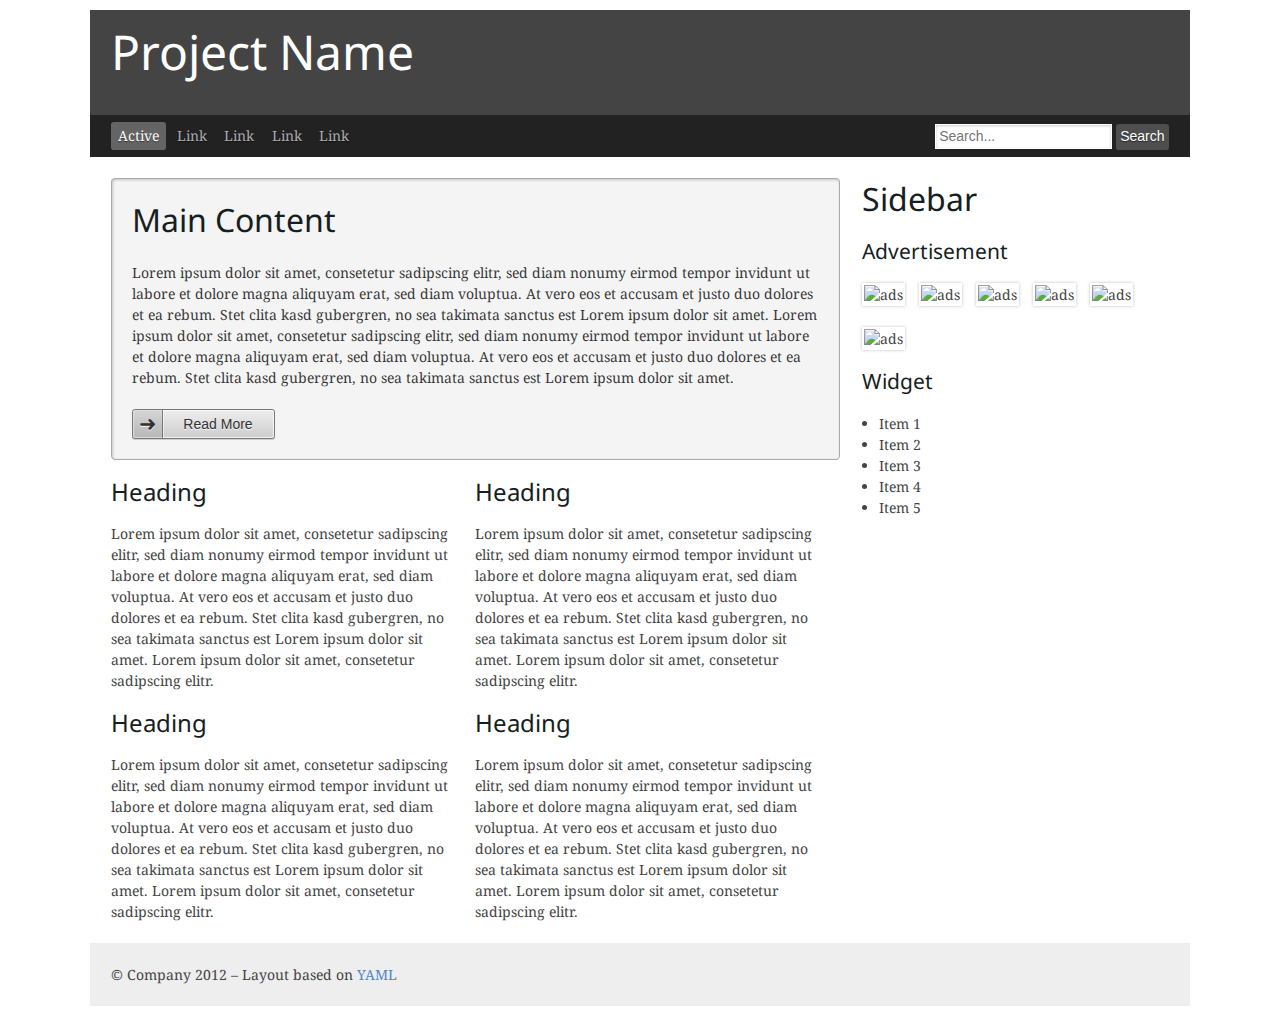
==== ROOT/index.html @ 0289acc2 "Basic website" ====
<!DOCTYPE html>
<html lang="en">
<head>
	<meta charset="utf-8"/>
	<title>Demo: Flexible Column Layout &ndash; YAML CSS Framework</title>

	<!-- Mobile viewport optimisation -->
	<meta name="viewport" content="width=device-width, initial-scale=1.0">

	<!-- (en) Add your meta data here -->
	<!-- (de) Fuegen Sie hier ihre Meta-Daten ein -->

	<link href="css/yaml/flexible-columns.css" rel="stylesheet" type="text/css"/>
	<!--[if lte IE 7]>
	<link href="../yaml/core/iehacks.css" rel="stylesheet" type="text/css" />
	<![endif]-->

	<!--[if lt IE 9]>
	<script src="../lib/html5shiv/html5shiv.js"></script>
	<![endif]-->
</head>
<body>
<ul class="ym-skiplinks">
	<li><a class="ym-skip" href="#nav">Skip to navigation (Press Enter)</a></li>
	<li><a class="ym-skip" href="#main">Skip to main content (Press Enter)</a></li>
</ul>

<div class="ym-wrapper">
	<div class="ym-wbox">
		<header>
			<h1>Project Name</h1>
		</header>
		<nav id="nav">
			<div class="ym-hlist" >
				<ul>
					<li class="active"><strong>Active</strong></li>
					<li><a href="#">Link</a></li>
					<li><a href="#">Link</a></li>
					<li><a href="#">Link</a></li>
					<li><a href="#">Link</a></li>
				</ul>
				<form class="ym-searchform">
					<input class="ym-searchfield" type="search" placeholder="Search..." />
					<input class="ym-searchbutton" type="submit" value="Search" />
				</form>
			</div>
		</nav>
		<main>
			<div class="ym-column linearize-level-1">
				<div class="ym-col1">
					<div class="ym-cbox">
						<section class="box info">
							<h2>Main Content</h2>
							<p>Lorem ipsum dolor sit amet, consetetur sadipscing elitr, sed diam nonumy eirmod tempor invidunt ut labore et dolore magna aliquyam erat, sed diam voluptua. At vero eos et accusam et justo duo dolores et ea rebum. Stet clita kasd gubergren, no sea takimata sanctus est Lorem ipsum dolor sit amet. Lorem ipsum dolor sit amet, consetetur sadipscing elitr, sed diam nonumy eirmod tempor invidunt ut labore et dolore magna aliquyam erat, sed diam voluptua. At vero eos et accusam et justo duo dolores et ea rebum. Stet clita kasd gubergren, no sea takimata sanctus est Lorem ipsum dolor sit amet.</p>
							<a class="ym-button ym-next" href="#">Read More</a>
						</section>
						<section class="ym-grid linearize-level-2">
							<article class="ym-g50 ym-gl">
								<div class="ym-gbox">
									<!-- content -->
									<h3>Heading</h3>
									<p>Lorem ipsum dolor sit amet, consetetur sadipscing elitr, sed diam nonumy eirmod tempor invidunt ut labore et dolore magna aliquyam erat, sed diam voluptua. At vero eos et accusam et justo duo dolores et ea rebum. Stet clita kasd gubergren, no sea takimata sanctus est Lorem ipsum dolor sit amet. Lorem ipsum dolor sit amet, consetetur sadipscing elitr.</p>
								</div>
							</article>
							<article class="ym-g50 ym-gr">
								<div class="ym-gbox">
									<!-- content -->
									<h3>Heading</h3>
									<p>Lorem ipsum dolor sit amet, consetetur sadipscing elitr, sed diam nonumy eirmod tempor invidunt ut labore et dolore magna aliquyam erat, sed diam voluptua. At vero eos et accusam et justo duo dolores et ea rebum. Stet clita kasd gubergren, no sea takimata sanctus est Lorem ipsum dolor sit amet. Lorem ipsum dolor sit amet, consetetur sadipscing elitr.</p>
								</div>
							</article>
						</section>
						<section class="ym-grid linearize-level-2">
							<article class="ym-g50 ym-gl">
								<div class="ym-gbox">
									<!-- content -->
									<h3>Heading</h3>
									<p>Lorem ipsum dolor sit amet, consetetur sadipscing elitr, sed diam nonumy eirmod tempor invidunt ut labore et dolore magna aliquyam erat, sed diam voluptua. At vero eos et accusam et justo duo dolores et ea rebum. Stet clita kasd gubergren, no sea takimata sanctus est Lorem ipsum dolor sit amet. Lorem ipsum dolor sit amet, consetetur sadipscing elitr.</p>
								</div>
							</article>
							<article class="ym-g50 ym-gr">
								<div class="ym-gbox">
									<!-- content -->
									<h3>Heading</h3>
									<p>Lorem ipsum dolor sit amet, consetetur sadipscing elitr, sed diam nonumy eirmod tempor invidunt ut labore et dolore magna aliquyam erat, sed diam voluptua. At vero eos et accusam et justo duo dolores et ea rebum. Stet clita kasd gubergren, no sea takimata sanctus est Lorem ipsum dolor sit amet. Lorem ipsum dolor sit amet, consetetur sadipscing elitr.</p>
								</div>
							</article>
						</section>
					</div>
				</div>
				<aside class="ym-col3">
					<div class="ym-cbox">
						<h2>Sidebar</h2>
						<h4>Advertisement</h4>
						<div class="ym-contain-dt">
							<img src="http://dummyimage.com/128x128/cccccc/fff.png" alt="ads" class="float-left bordered"/>
							<img src="http://dummyimage.com/128x128/cccccc/fff.png" alt="ads" class="float-left bordered"/>
							<img src="http://dummyimage.com/128x128/cccccc/fff.png" alt="ads" class="float-left bordered"/>
							<img src="http://dummyimage.com/128x128/cccccc/fff.png" alt="ads" class="float-left bordered"/>
							<img src="http://dummyimage.com/128x128/cccccc/fff.png" alt="ads" class="float-left bordered"/>
							<img src="http://dummyimage.com/128x128/cccccc/fff.png" alt="ads" class="float-left bordered"/>
						</div>
						<h4>Widget</h4>
						<ul>
							<li>Item 1</li>
							<li>Item 2</li>
							<li>Item 3</li>
							<li>Item 4</li>
							<li>Item 5</li>
						</ul>
					</div>
				</aside>
			</div>
		</main>
		<footer>
			<p>© Company 2012 &ndash; Layout based on <a href="http://www.yaml.de">YAML</a></p>
		</footer>
	</div>
</div>

<!-- full skip link functionality in webkit browsers -->
<script src="css/yaml/core/js/yaml-focusfix.js"></script>
</body>
</html>
---- ROOT/css/yaml/flexible-columns.css ----
/**
 * "Yet Another Multicolumn Layout" - YAML CSS Framework
 *
 * central stylesheet - layout example "flexible-columns"
 *
 * @copyright       Copyright 2005-2012, Dirk Jesse
 * @license         CC-BY 2.0 (http://creativecommons.org/licenses/by/2.0/),
 *                  YAML-CDL (http://www.yaml.de/license.html)
 * @link            http://www.yaml.de
 */

/* Google Font API */
@import url(http://fonts.googleapis.com/css?family=Droid+Serif:400,400italic,700|Droid+Sans:700);

/* import core styles | Basis-Stylesheets einbinden */
@import url(core/base.css);

/* import screen layout | Screen-Layout einbinden */
@import url(navigation/hlist.css);
@import url(forms/gray-theme.css);

@import url(screen/typography.css);
@import url(screen/screen-PAGE-layout.css);

/* import print layout | Druck-Layout einbinden */
@import url(print/print.css);
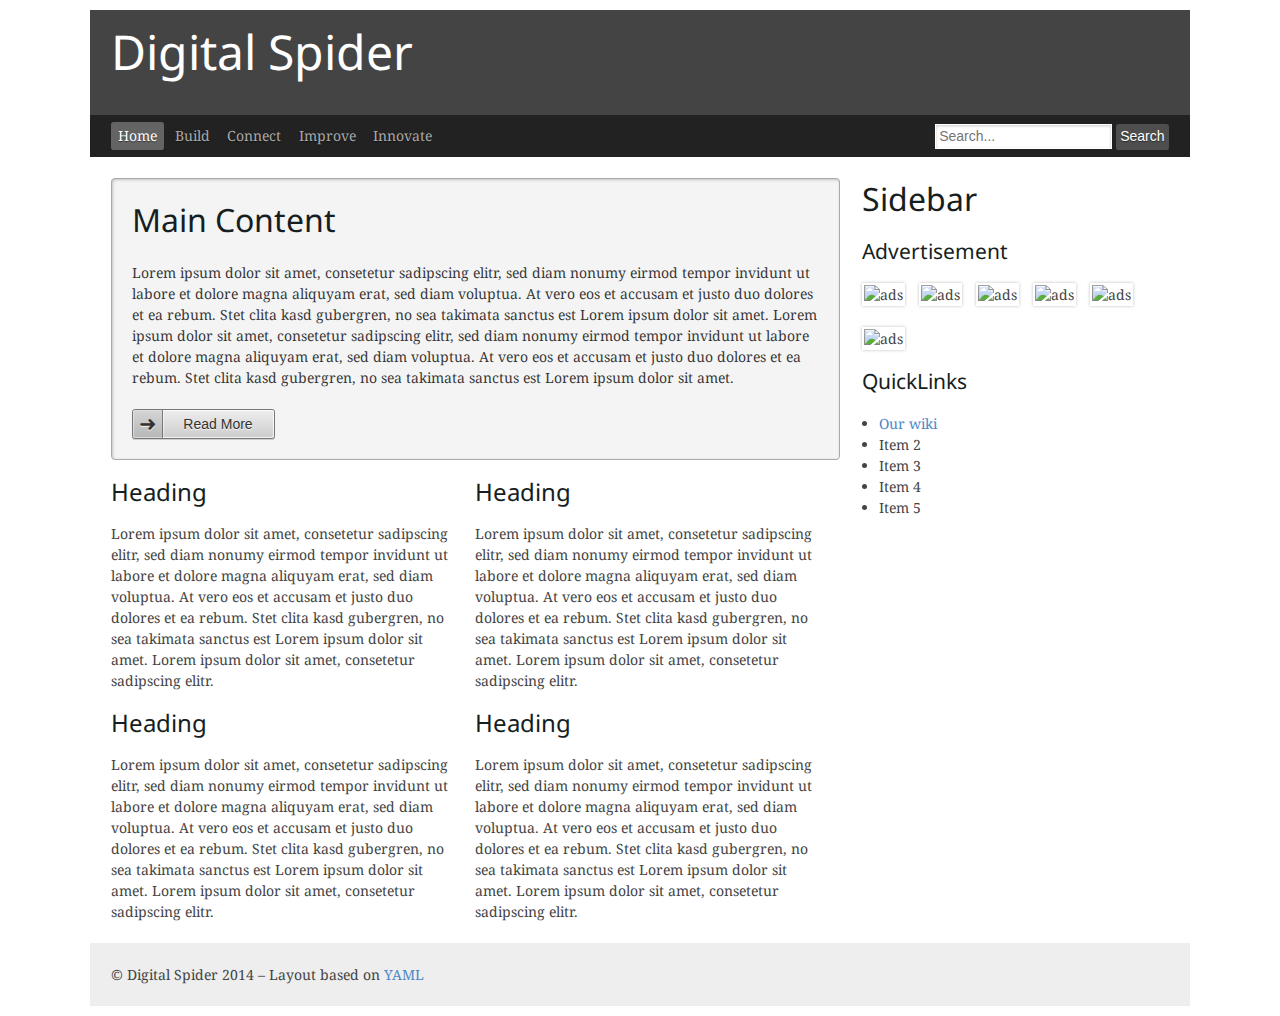
==== commit 484cf22f: "Updated copywrite on the footers." ====
--- a/ROOT/index.html
+++ b/ROOT/index.html
@@ -3,21 +3,9 @@
 <head>
 	<meta charset="utf-8"/>
 	<title>Demo: Flexible Column Layout &ndash; YAML CSS Framework</title>
-
 	<!-- Mobile viewport optimisation -->
 	<meta name="viewport" content="width=device-width, initial-scale=1.0">
-
-	<!-- (en) Add your meta data here -->
-	<!-- (de) Fuegen Sie hier ihre Meta-Daten ein -->
-
 	<link href="css/yaml/flexible-columns.css" rel="stylesheet" type="text/css"/>
-	<!--[if lte IE 7]>
-	<link href="../yaml/core/iehacks.css" rel="stylesheet" type="text/css" />
-	<![endif]-->
-
-	<!--[if lt IE 9]>
-	<script src="../lib/html5shiv/html5shiv.js"></script>
-	<![endif]-->
 </head>
 <body>
 <ul class="ym-skiplinks">
@@ -28,16 +16,16 @@
 <div class="ym-wrapper">
 	<div class="ym-wbox">
 		<header>
-			<h1>Project Name</h1>
+			<h1>Digital Spider</h1>
 		</header>
 		<nav id="nav">
 			<div class="ym-hlist" >
 				<ul>
-					<li class="active"><strong>Active</strong></li>
-					<li><a href="#">Link</a></li>
-					<li><a href="#">Link</a></li>
-					<li><a href="#">Link</a></li>
-					<li><a href="#">Link</a></li>
+					<li class="active"><strong>Home</strong></li>
+					<li><a href="build.html">Build</a></li>
+					<li><a href="connect.html">Connect</a></li>
+					<li><a href="improve.html">Improve</a></li>
+					<li><a href="innovate.html">Innovate</a></li>
 				</ul>
 				<form class="ym-searchform">
 					<input class="ym-searchfield" type="search" placeholder="Search..." />
@@ -100,9 +88,9 @@
 							<img src="http://dummyimage.com/128x128/cccccc/fff.png" alt="ads" class="float-left bordered"/>
 							<img src="http://dummyimage.com/128x128/cccccc/fff.png" alt="ads" class="float-left bordered"/>
 						</div>
-						<h4>Widget</h4>
+						<h4>QuickLinks</h4>
 						<ul>
-							<li>Item 1</li>
+							<li><a href="http://localhost:8080/JSPWiki">Our wiki</a></li>
 							<li>Item 2</li>
 							<li>Item 3</li>
 							<li>Item 4</li>
@@ -113,7 +101,7 @@
 			</div>
 		</main>
 		<footer>
-			<p>© Company 2012 &ndash; Layout based on <a href="http://www.yaml.de">YAML</a></p>
+			<p>© Digital Spider 2014 &ndash; Layout based on <a href="http://www.yaml.de">YAML</a></p>
 		</footer>
 	</div>
 </div>
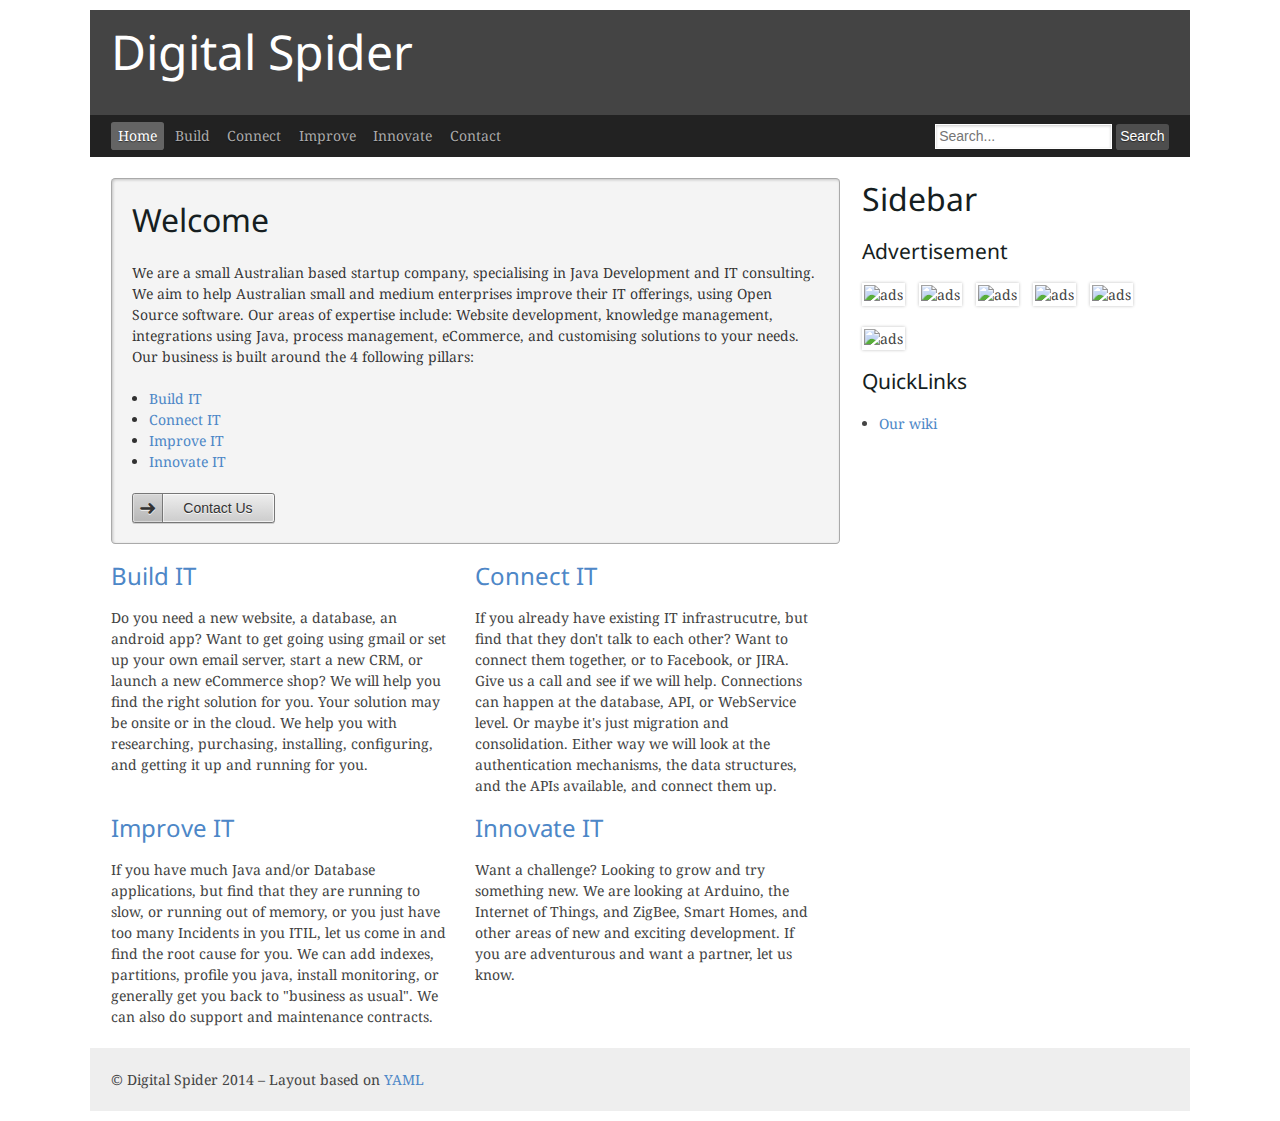
==== commit 939a1189: "Updated website" ====
--- a/ROOT/index.html
+++ b/ROOT/index.html
@@ -26,6 +26,7 @@
 					<li><a href="connect.html">Connect</a></li>
 					<li><a href="improve.html">Improve</a></li>
 					<li><a href="innovate.html">Innovate</a></li>
+					<li><a href="contact.html">Contact</a></li>
 				</ul>
 				<form class="ym-searchform">
 					<input class="ym-searchfield" type="search" placeholder="Search..." />
@@ -38,23 +39,32 @@
 				<div class="ym-col1">
 					<div class="ym-cbox">
 						<section class="box info">
-							<h2>Main Content</h2>
-							<p>Lorem ipsum dolor sit amet, consetetur sadipscing elitr, sed diam nonumy eirmod tempor invidunt ut labore et dolore magna aliquyam erat, sed diam voluptua. At vero eos et accusam et justo duo dolores et ea rebum. Stet clita kasd gubergren, no sea takimata sanctus est Lorem ipsum dolor sit amet. Lorem ipsum dolor sit amet, consetetur sadipscing elitr, sed diam nonumy eirmod tempor invidunt ut labore et dolore magna aliquyam erat, sed diam voluptua. At vero eos et accusam et justo duo dolores et ea rebum. Stet clita kasd gubergren, no sea takimata sanctus est Lorem ipsum dolor sit amet.</p>
-							<a class="ym-button ym-next" href="#">Read More</a>
+							<h2>Welcome</h2>
+							<p>
+							We are a small Australian based startup company, specialising in Java Development and IT consulting. We aim to help Australian small and medium enterprises improve their IT offerings, using Open Source software.
+							Our areas of expertise include: Website development, knowledge management, integrations using Java, process management, eCommerce, and customising solutions to your needs.
+							Our business is built around the 4 following pillars:
+							<ul>
+								<li><a href="build.html">Build IT<a/></li>
+								<li><a href="connect.html">Connect IT<a/></li>
+								<li><a href="improve.html">Improve IT<a/></li>
+								<li><a href="innovate.html">Innovate IT<a/></li>
+							</p>
+							<a class="ym-button ym-next" href="contact.html">Contact Us</a>
 						</section>
 						<section class="ym-grid linearize-level-2">
 							<article class="ym-g50 ym-gl">
 								<div class="ym-gbox">
 									<!-- content -->
-									<h3>Heading</h3>
-									<p>Lorem ipsum dolor sit amet, consetetur sadipscing elitr, sed diam nonumy eirmod tempor invidunt ut labore et dolore magna aliquyam erat, sed diam voluptua. At vero eos et accusam et justo duo dolores et ea rebum. Stet clita kasd gubergren, no sea takimata sanctus est Lorem ipsum dolor sit amet. Lorem ipsum dolor sit amet, consetetur sadipscing elitr.</p>
+									<h3><a href="build.html">Build IT</a></h3>
+									<p>Do you need a new website, a database, an android app? Want to get going using gmail or set up your own email server, start a new CRM, or launch a new eCommerce shop? We will help you find the right solution for you. Your solution may be onsite or in the cloud. We help you with researching, purchasing, installing, configuring, and getting it up and running for you.</p>
 								</div>
 							</article>
 							<article class="ym-g50 ym-gr">
 								<div class="ym-gbox">
 									<!-- content -->
-									<h3>Heading</h3>
-									<p>Lorem ipsum dolor sit amet, consetetur sadipscing elitr, sed diam nonumy eirmod tempor invidunt ut labore et dolore magna aliquyam erat, sed diam voluptua. At vero eos et accusam et justo duo dolores et ea rebum. Stet clita kasd gubergren, no sea takimata sanctus est Lorem ipsum dolor sit amet. Lorem ipsum dolor sit amet, consetetur sadipscing elitr.</p>
+									<h3><a href="connect.html">Connect IT</a></h3>
+									<p>If you already have existing IT infrastrucutre, but find that they don't talk to each other? Want to connect them together, or to Facebook, or JIRA. Give us a call and see if we will help. Connections can happen at the database, API, or WebService level. Or maybe it's just migration and consolidation. Either way we will look at the authentication mechanisms, the data structures, and the APIs available, and connect them up.</p>
 								</div>
 							</article>
 						</section>
@@ -62,15 +72,15 @@
 							<article class="ym-g50 ym-gl">
 								<div class="ym-gbox">
 									<!-- content -->
-									<h3>Heading</h3>
-									<p>Lorem ipsum dolor sit amet, consetetur sadipscing elitr, sed diam nonumy eirmod tempor invidunt ut labore et dolore magna aliquyam erat, sed diam voluptua. At vero eos et accusam et justo duo dolores et ea rebum. Stet clita kasd gubergren, no sea takimata sanctus est Lorem ipsum dolor sit amet. Lorem ipsum dolor sit amet, consetetur sadipscing elitr.</p>
+									<h3><a href="improve.html">Improve IT</a></h3>
+									<p>If you have much Java and/or Database applications, but find that they are running to slow, or running out of memory, or you just have too many Incidents in you ITIL, let us come in and find the root cause for you. We can add indexes, partitions, profile you java, install monitoring, or generally get you back to "business as usual". We can also do support and maintenance contracts.</p>
 								</div>
 							</article>
 							<article class="ym-g50 ym-gr">
 								<div class="ym-gbox">
 									<!-- content -->
-									<h3>Heading</h3>
-									<p>Lorem ipsum dolor sit amet, consetetur sadipscing elitr, sed diam nonumy eirmod tempor invidunt ut labore et dolore magna aliquyam erat, sed diam voluptua. At vero eos et accusam et justo duo dolores et ea rebum. Stet clita kasd gubergren, no sea takimata sanctus est Lorem ipsum dolor sit amet. Lorem ipsum dolor sit amet, consetetur sadipscing elitr.</p>
+									<h3><a href="innovate.html">Innovate IT</a></h3>
+									<p>Want a challenge? Looking to grow and try something new. We are looking at Arduino, the Internet of Things, and ZigBee, Smart Homes, and other areas of new and exciting development. If you are adventurous and want a partner, let us know.</p>
 								</div>
 							</article>
 						</section>
@@ -90,11 +100,7 @@
 						</div>
 						<h4>QuickLinks</h4>
 						<ul>
-							<li><a href="http://localhost:8080/JSPWiki">Our wiki</a></li>
-							<li>Item 2</li>
-							<li>Item 3</li>
-							<li>Item 4</li>
-							<li>Item 5</li>
+							<li><a href="http://digitalspider.com.au/JSPWiki">Our wiki</a></li>
 						</ul>
 					</div>
 				</aside>
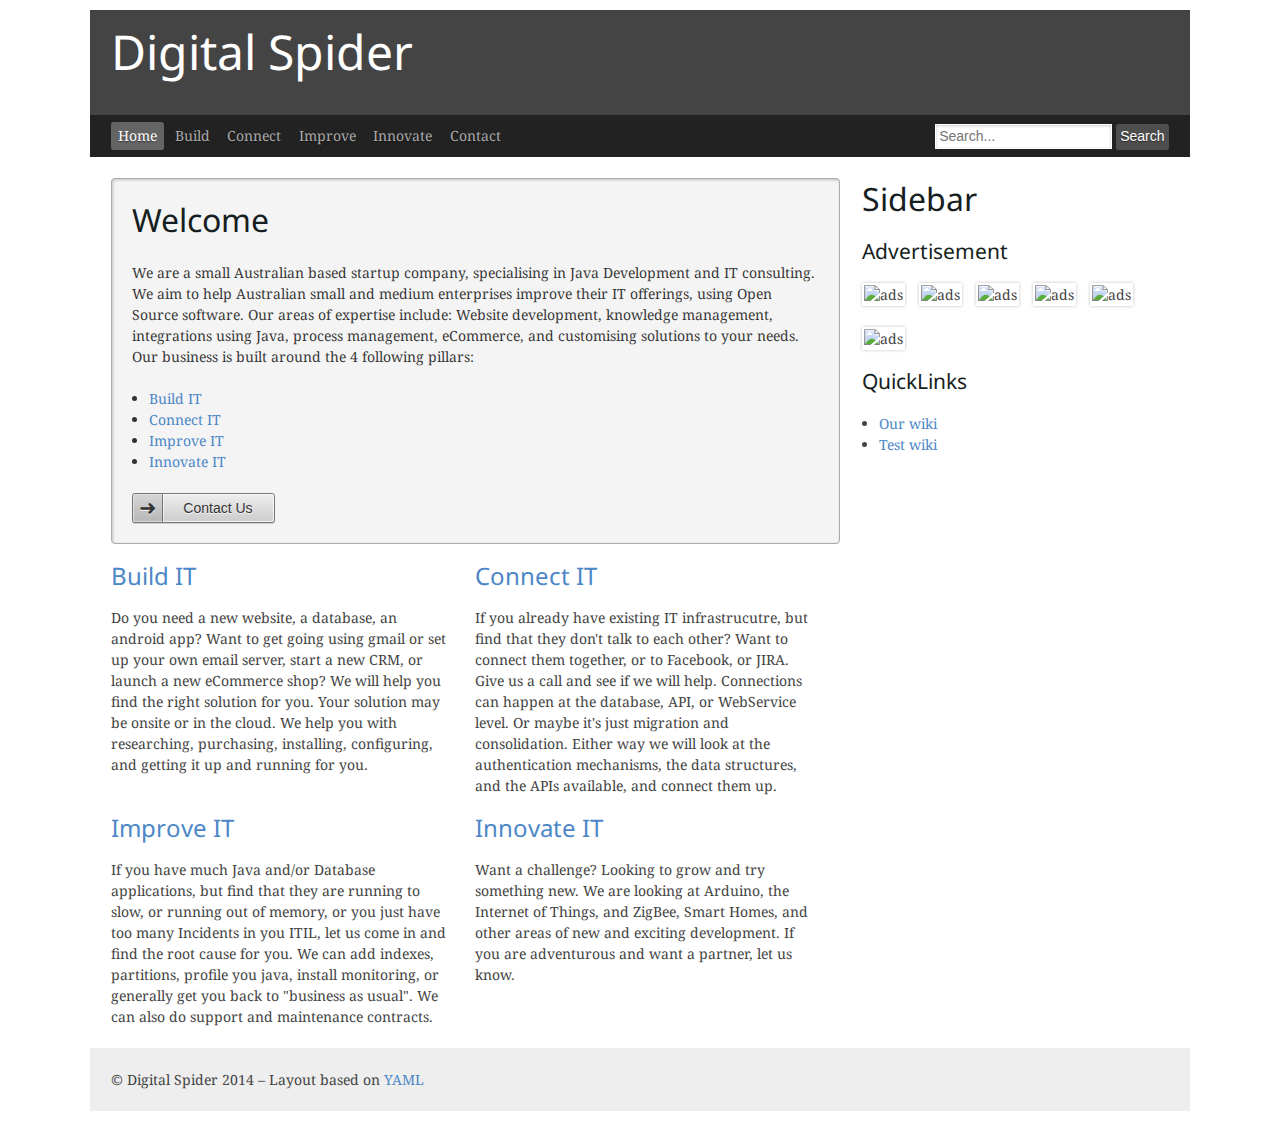
==== commit 0f3d1ff5: "Test wiki" ====
--- a/ROOT/index.html
+++ b/ROOT/index.html
@@ -6,6 +6,18 @@
 	<!-- Mobile viewport optimisation -->
 	<meta name="viewport" content="width=device-width, initial-scale=1.0">
 	<link href="css/yaml/flexible-columns.css" rel="stylesheet" type="text/css"/>
+
+<!-- Google Analytics -->
+<script>
+  (function(i,s,o,g,r,a,m){i['GoogleAnalyticsObject']=r;i[r]=i[r]||function(){
+  (i[r].q=i[r].q||[]).push(arguments)},i[r].l=1*new Date();a=s.createElement(o),
+  m=s.getElementsByTagName(o)[0];a.async=1;a.src=g;m.parentNode.insertBefore(a,m)
+  })(window,document,'script','//www.google-analytics.com/analytics.js','ga');
+
+  ga('create', 'UA-54223073-1', 'auto');
+  ga('send', 'pageview');
+</script>
+
 </head>
 <body>
 <ul class="ym-skiplinks">
@@ -101,6 +113,7 @@
 						<h4>QuickLinks</h4>
 						<ul>
 							<li><a href="http://digitalspider.com.au/JSPWiki">Our wiki</a></li>
+							<li><a href="http://digitalspider.com.au/testwiki">Test wiki</a></li>
 						</ul>
 					</div>
 				</aside>
